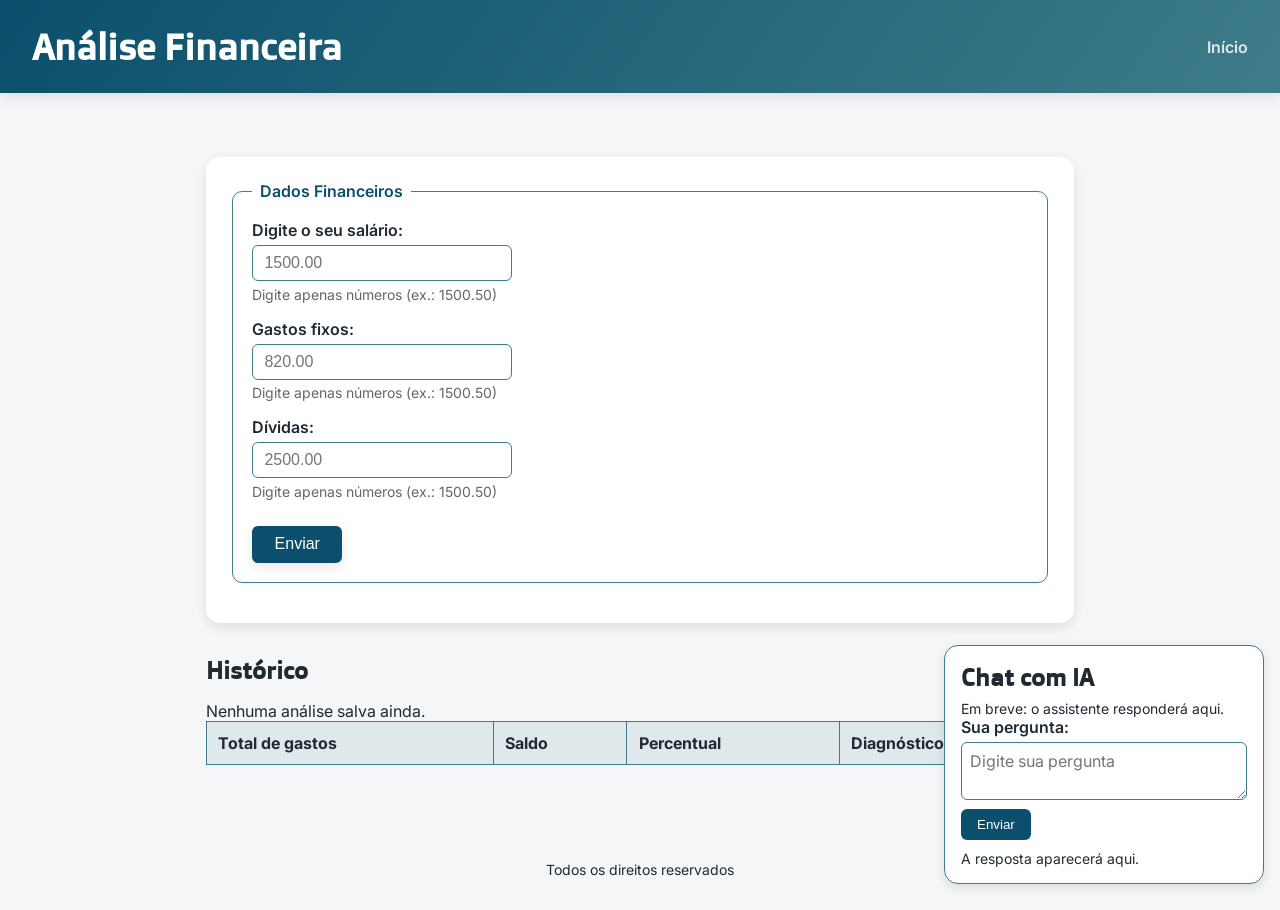
==== frontend/analise.html @ 75f6d4fb "docs: guia de requisitos e estrutura do frontend" ====
<!DOCTYPE html>
<html lang="pt-BR">
    <head>
        <meta charset="utf-8">
        <meta name="viewport" content="width=device-width, initial-scale=1.0">
        <title>Análise Financeira</title>
        <!--Aqui fica o link de estilos da página-->
        <link rel="stylesheet" href="css/estilo.css">
    </head>
    <body>
        <header>
            <h1 class="main-title">Análise Financeira</h1>
            <nav>
                <ul>
                    <li><a href="index.html">Início</a></li>
                </ul>
            </nav>
        </header>
        <main>
            <div class="container-activity">
                <section class="atividade">
                    <!--Formulário para entrada de dados de salário, gastos e dívidas-->
                    <form action="" method="post">
                        <fieldset>
                            <legend>Dados Financeiros</legend>
                            <div>
                                <label for="salario">Digite o seu salário:</label>
                                <input type="number" id="salario" name="salario" step="0.01" min="0.01" placeholder="1500.00" aria-describedby="salario-ajuda" required/>
                                <!--Texto de suporte discreto-->
                                <small id="salario-ajuda">
                                    Digite apenas números (ex.: 1500.50)
                                </small>
                            </div>
                            <div>
                                <label for="gastos-fixos">Gastos fixos:</label>
                                <input type="number" id="gastos-fixos" name="gastos_fixos" step="0.01" min="0" aria-describedby="gastos-fixos-ajuda" placeholder="820.00" required/>
                                <!--Texto de suporte discreto-->
                                <small id="gastos-fixos-ajuda">
                                    Digite apenas números (ex.: 1500.50)
                                </small>
                            </div>
                            <div>
                                <label for="dividas">Dívidas:</label>
                                <input type="number" id="dividas" name="dividas" step="0.01" min="0" placeholder="2500.00" aria-describedby="dividas-ajuda" required/>
                                <!--Texto de suporte discreto-->
                                <small id="dividas-ajuda">
                                    Digite apenas números (ex.: 1500.50)
                                </small>
                            </div>
                            <button type="submit">Enviar</button>
                        </fieldset>
                        <div class="resultado" id="bloco-diagnostico" aria-live="polite"></div>
                    </form>
                </section>
                <div class="mensagem-erro" role="alert"></div>
            </div>
            <section class="historico" aria-labelledby="titulo-historico">
                <h2 id="titulo-historico">Histórico</h2>
                <p id="historico-vazio" role="status">Nenhuma análise salva ainda.</p>
                <table class="tabela">
                    <thead>
                        <tr>
                            <th scope="col">Total de gastos</th>
                            <th scope="col">Saldo</th>
                            <th scope="col">Percentual</th>
                            <th scope="col">Diagnóstico</th>
                        </tr>
                    </thead>
                    <tbody id="historico-corpo"></tbody>
                </table>
            </section>
        </main>
        <aside class="chat-ia" aria-labelledby="chat-titulo">
            <h2 id="chat-titulo">Chat com IA</h2>
            <p id="chat-ajuda">Em breve: o assistente responderá aqui.</p>
            <label for="pergunta-chat">Sua pergunta:</label>
            <textarea id="pergunta-chat" name="pergunta" rows="2" placeholder="Digite sua pergunta" aria-describedby="chat-ajuda"></textarea>
            <button type="button">Enviar</button>
            <div class="chat-resposta" aria-live="polite">A resposta aparecerá aqui.</div>
        </aside>
        <footer>Todos os direitos reservados</footer>
    </body>
</html>
---- frontend/css/estilo.css ----
/* 1. IMPORTS (fontes externas, se usar) */
@import url('https://fonts.googleapis.com/css2?family=Inter:wght@400;600;700&display=swap');
@import url('https://fonts.googleapis.com/css2?family=Doppio+One&display=swap');

/* 2. RESET / NORMALIZAÇÃO */
* {
    box-sizing: border-box;
}
body, h1, h2, h3, p, ul {
    margin: 0;
}

/* 3. VARIÁVEIS (:root) */
:root{
    /* cores */
    --cor-fundo: #F5F6F7;
    --cor-texto: #1F2A33;
    --cor-texto-claro: #FFFFFF;
    --cor-primaria: #0B4F6C;
    --cor-secundaria: #3E7C89;
    --cor-erro: #B3261E;
    --cor-sucesso: #2E7D5B;
    --cor-link-claro: #DFE9EC;

    /* tipografia */
    --fonte-titulo: 'Doppio One', sans-serif;
    --fonte-corpo: 'Inter', sans-serif;
    --fonte-base: 1rem;
    --fonte-h1: 2.25rem;
    --fonte-h2: 1.5rem;
    --fonte-h3: 1.125rem;
    --fonte-pequena: 0.875rem;

    /* reutilizáveis*/
    --raio-padrao: 14px;
    --sombra-padrao: 0 4px 12px rgba(0, 0, 0, 0.1);
}

/* 4. ESTILOS GLOBAIS / BASE */
body {
    font-family: var(--fonte-corpo);
    background: var(--cor-fundo);
    color: var(--cor-texto);
}
h1, h2, h3 {
    font-family: var(--fonte-titulo);
    font-weight: bold;
}
h2 {font-size: var(--fonte-h2);}
h3 {font-size: var(--fonte-h3);}
p {
    margin-top: 0.4rem;
    font-size: var(--fonte-base);
}
a {
    color: var(--cor-primaria);
    text-decoration: none;
}
a:hover {
    text-decoration: underline;
}

/* 5. LAYOUT MACRO (header, main, footer) */
header {
    background: linear-gradient(125deg, var(--cor-primaria), var(--cor-secundaria));
    box-shadow: var(--sombra-padrao);
    padding: 1.5rem 2rem;
    color: var(--cor-texto-claro);
    display: flex;
    align-items: center;
    justify-content: space-between;
    gap: 1.5rem;
}
.main-title {
    color: var(--cor-texto-claro);
    font-size: var(--fonte-h1);
    margin-bottom: 0;
}
header nav ul {
    list-style: none;
    padding: 0;
    display: flex;
    gap: 1.5rem;
}
header nav a {
    color: var(--cor-link-claro);
    font-weight: 600;
}
main {
    max-width: 900px;
    padding: 2rem 1rem;
    margin: 0 auto;
}
footer {
    text-align: center;
    font-size: var(--fonte-pequena);
    color: var(--cor-texto);
    padding: 2rem;
}

/* 6. COMPONENTES */

/* Banner inicial */
.hero {
    background: rgba(11, 79, 108, 0.1);
    display: flex;
    align-items: center;
    gap: 2rem;
    padding: 2.5rem;
    margin-bottom: 2.5rem;
    border-radius: 1.8rem;
    box-shadow: var(--sombra-padrao);
}
.hero-text {
    flex: 1;
}
.hero-text p {
    font-size: 1.125rem;
    text-align: justify;
}
.hero img{
    height: auto;
    max-width: 320px;
    border-radius: var(--raio-padrao);
    width: 100%;
}

/* Cards */
.cards {
    display: grid;
    grid-template-columns: repeat(auto-fit, minmax(260px, 1fr));
    gap: 1.5rem;
    margin-bottom: 2.5rem;
}
.card {
    background: var(--cor-secundaria);
    border-radius: var(--raio-padrao);
    padding: 1.8rem;
    box-shadow: var(--sombra-padrao);
    transition: transform 0.2s, box-shadow 0.2s;
    border-top: 4px solid var(--cor-primaria);
    color: var(--cor-texto-claro);
}
.card:hover {
    transform: translateY(-5px);
    box-shadow: 0 6px 16px rgba(0, 0, 0, 0.18);
}
.card h2 {
    color: var(--cor-texto-claro);
}
.card a {
    color: var(--cor-texto-claro);
    font-weight: 600;
}

/* Atividades e formulários */
.container-activity {
    margin-top: 2rem;
    background: #FFFFFF;
    padding: 1.5rem;
    border-radius: var(--raio-padrao);
    box-shadow: var(--sombra-padrao);
}
.atividade h2,
.economia-potencial > h2 {
    margin-bottom: 1rem;
}
.economia-potencial {
    margin: 0;
}
.economia-potencial .cards {
    margin-top: 1rem;
}
fieldset {
    border: 1px solid var(--cor-secundaria);
    border-radius: 10px;
    padding: 1.2rem;
    margin-bottom: 1rem;
}
legend {
    font-weight: 600;
    color: var(--cor-primaria);
    padding: 0 0.5rem;
}
form div {
    margin-bottom: 1rem;
}
label {
    display: block;
    font-weight: 600;
    margin-bottom: 0.3rem;
}
input[type="number"] {
    width: 100%;
    max-width: 260px;
    padding: 0.5rem 0.7rem;
    border: 1px solid var(--cor-secundaria);
    border-radius: 6px;
    font-size: var(--fonte-base);
}
small {
    display: block;
    margin-top: 0.3rem;
    font-size: var(--fonte-pequena);
    color: #666;
}
button[type="submit"] {
    background: var(--cor-primaria);
    color: var(--cor-texto-claro);
    border: none;
    padding: 0.6rem 1.4rem;
    border-radius: 6px;
    font-size: var(--fonte-base);
    cursor: pointer;
    box-shadow: var(--sombra-padrao);
    margin-top: 0.6rem;
}

/* Resultados e mensagens */
.resultado {
    border: 1px solid var(--cor-secundaria);
    border-radius: 10px;
    padding: 1.2rem;
}
.resultado:empty {
    display: none;
}
.mensagem-erro:empty {
    display: none;
}
.mensagem-erro:not(:empty) {
    margin: 1rem 0;
    color: var(--cor-erro);
}

/* Histórico e tabelas */
.historico {
    margin: 2rem 0;
    overflow-x: auto;
}
.historico h2 {
    margin-bottom: 1rem;
}
.tabela {
    width: 100%;
    border-collapse: collapse;
}
.tabela th,
.tabela td {
    padding: 0.7rem;
    border: 1px solid var(--cor-secundaria);
    text-align: left;
}
.tabela th {
    background: var(--cor-link-claro);
}

/* Chat estático */
.chat-ia {
    position: fixed;
    z-index: 10;
    right: 1rem;
    bottom: 1rem;
    width: 320px;
    max-width: calc(100vw - 2rem);
    padding: 1rem;
    background: #FFFFFF;
    border: 1px solid var(--cor-secundaria);
    border-radius: var(--raio-padrao);
    box-shadow: var(--sombra-padrao);
}
.chat-ia h2 {
    margin-bottom: 0.5rem;
}
.chat-ia p {
    font-size: var(--fonte-pequena);
}
.chat-ia textarea {
    display: block;
    width: 100%;
    margin: 0.3rem 0 0.6rem;
    padding: 0.5rem;
    border: 1px solid var(--cor-secundaria);
    border-radius: 6px;
    font: inherit;
}
.chat-ia button {
    background: var(--cor-primaria);
    color: var(--cor-texto-claro);
    border: 0;
    padding: 0.5rem 1rem;
    border-radius: 6px;
}
.chat-resposta {
    margin-top: 0.6rem;
    font-size: var(--fonte-pequena);
}

/* 7. ESTADOS INTERATIVOS */

/* 8. RESPONSIVIDADE (media queries) */
@media (max-width: 640px) {
    header {
        align-items: flex-start;
        flex-direction: column;
        padding: 1.25rem 1rem;
    }
    header nav ul {
        flex-wrap: wrap;
        gap: 0.75rem 1rem;
    }
    .hero {
        align-items: flex-start;
        flex-direction: column;
        padding: 1.5rem;
    }
    .hero img {
        max-width: 100%;
    }
    .chat-ia {
        position: static;
        width: auto;
        max-width: none;
        margin: 0 1rem 1rem;
    }
}
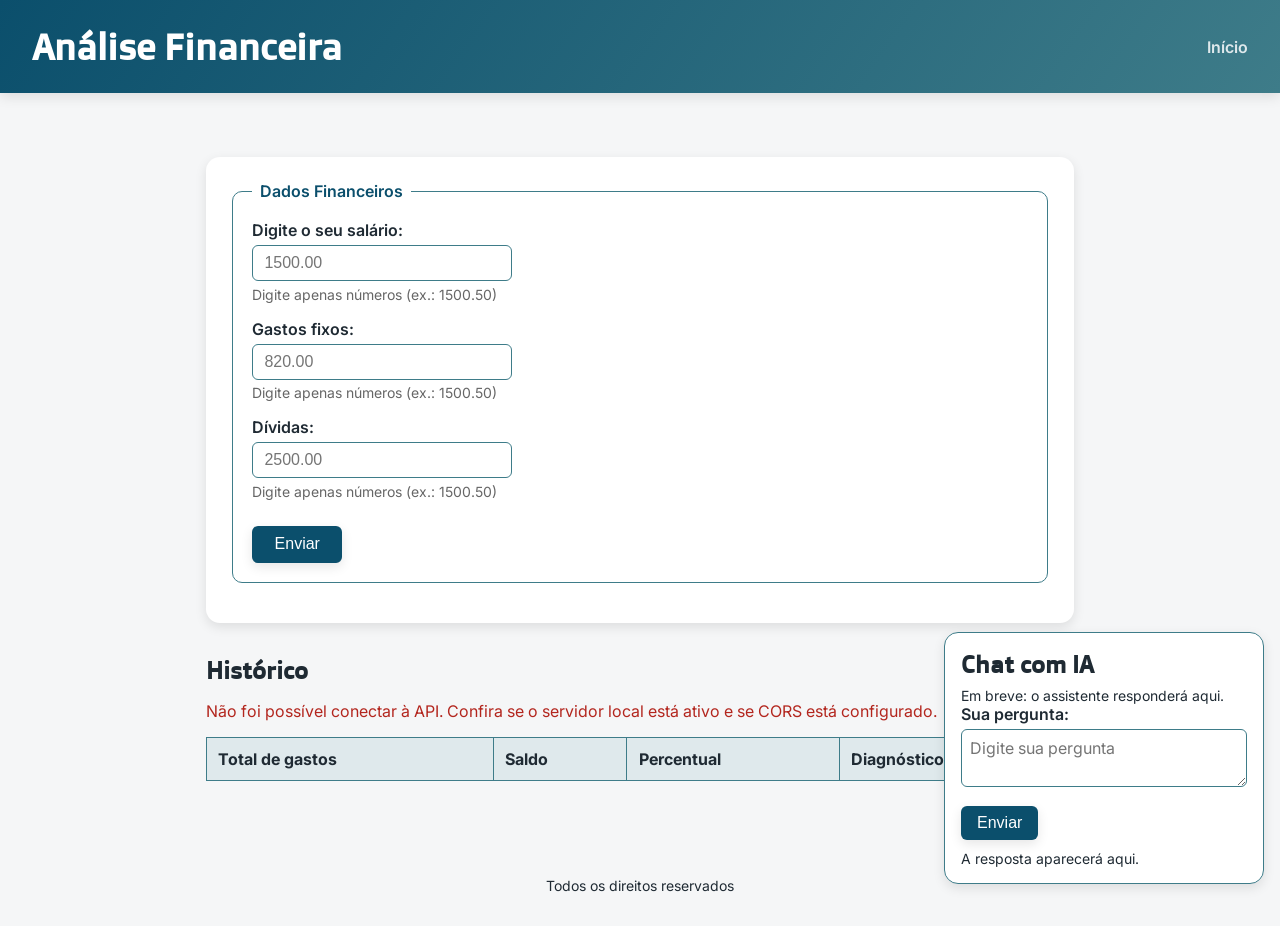
==== commit 7ff5978b: "Conecta frontend à API local" ====
--- a/frontend/analise.html
+++ b/frontend/analise.html
@@ -6,6 +6,7 @@
         <title>Análise Financeira</title>
         <!--Aqui fica o link de estilos da página-->
         <link rel="stylesheet" href="css/estilo.css">
+        <script src="js/app.js" defer></script>
     </head>
     <body>
         <header>
@@ -20,7 +21,7 @@
             <div class="container-activity">
                 <section class="atividade">
                     <!--Formulário para entrada de dados de salário, gastos e dívidas-->
-                    <form action="" method="post">
+                    <form action="" method="post" data-api-path="/analise" data-result-id="bloco-diagnostico" data-error-id="erro-analise">
                         <fieldset>
                             <legend>Dados Financeiros</legend>
                             <div>
@@ -52,11 +53,12 @@
                         <div class="resultado" id="bloco-diagnostico" aria-live="polite"></div>
                     </form>
                 </section>
-                <div class="mensagem-erro" role="alert"></div>
+                <div class="mensagem-erro" id="erro-analise" role="alert"></div>
             </div>
             <section class="historico" aria-labelledby="titulo-historico">
                 <h2 id="titulo-historico">Histórico</h2>
                 <p id="historico-vazio" role="status">Nenhuma análise salva ainda.</p>
+                <div class="mensagem-erro" id="erro-historico" role="alert"></div>
                 <table class="tabela">
                     <thead>
                         <tr>
@@ -73,10 +75,12 @@
         <aside class="chat-ia" aria-labelledby="chat-titulo">
             <h2 id="chat-titulo">Chat com IA</h2>
             <p id="chat-ajuda">Em breve: o assistente responderá aqui.</p>
-            <label for="pergunta-chat">Sua pergunta:</label>
-            <textarea id="pergunta-chat" name="pergunta" rows="2" placeholder="Digite sua pergunta" aria-describedby="chat-ajuda"></textarea>
-            <button type="button">Enviar</button>
-            <div class="chat-resposta" aria-live="polite">A resposta aparecerá aqui.</div>
+            <form action="" method="post" data-api-path="/chat" data-result-id="chat-resposta" data-error-id="chat-resposta">
+                <label for="pergunta-chat">Sua pergunta:</label>
+                <textarea id="pergunta-chat" name="pergunta" rows="2" placeholder="Digite sua pergunta" aria-describedby="chat-ajuda" required></textarea>
+                <button type="submit">Enviar</button>
+            </form>
+            <div class="chat-resposta" id="chat-resposta" role="status" aria-live="polite">A resposta aparecerá aqui.</div>
         </aside>
         <footer>Todos os direitos reservados</footer>
     </body>
--- a/frontend/css/estilo.css
+++ b/frontend/css/estilo.css
@@ -297,13 +297,42 @@
 }
 
 /* 7. ESTADOS INTERATIVOS */
+a,
+button {
+    transition: color 0.15s ease, background-color 0.15s ease, filter 0.15s ease, opacity 0.15s ease, transform 0.15s ease;
+}
+a:active {
+    opacity: 0.75;
+}
+button:hover {
+    filter: brightness(1.1);
+}
+button:active {
+    filter: brightness(0.9);
+    transform: translateY(1px);
+}
+button:disabled {
+    cursor: wait;
+    opacity: 0.7;
+}
+:focus-visible {
+    outline: 3px solid var(--cor-texto-claro);
+    outline-offset: 3px;
+    box-shadow: 0 0 0 6px var(--cor-primaria);
+}
+input[type="number"]:user-invalid {
+    border-color: var(--cor-erro);
+}
 
 /* 8. RESPONSIVIDADE (media queries) */
-@media (max-width: 640px) {
+@media (max-width: 600px) {
     header {
         align-items: flex-start;
         flex-direction: column;
         padding: 1.25rem 1rem;
+    }
+    header nav {
+        width: 100%;
     }
     header nav ul {
         flex-wrap: wrap;
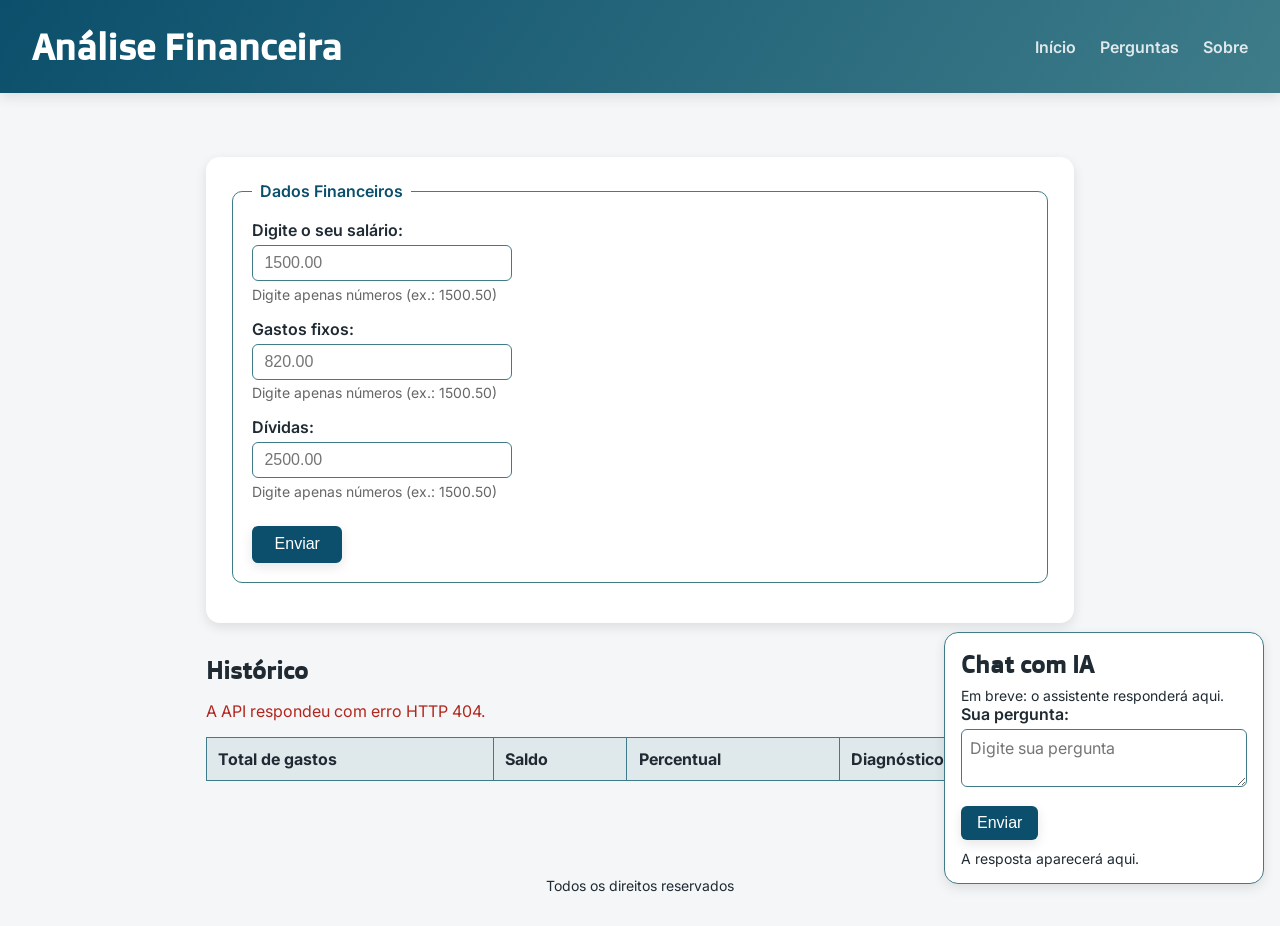
==== commit 8345d690: "feat: adiciona páginas informativas e atualiza frontend" ====
--- a/frontend/analise.html
+++ b/frontend/analise.html
@@ -14,6 +14,8 @@
             <nav>
                 <ul>
                     <li><a href="index.html">Início</a></li>
+                    <li><a href="/perguntas">Perguntas</a></li>
+                    <li><a href="/sobre">Sobre</a></li>
                 </ul>
             </nav>
         </header>
--- a/frontend/css/estilo.css
+++ b/frontend/css/estilo.css
@@ -21,6 +21,8 @@
     --cor-erro: #B3261E;
     --cor-sucesso: #2E7D5B;
     --cor-link-claro: #DFE9EC;
+    --cor-esmeralda: #34D399;
+    --cor-esmeralda-clara: #A7F3D0;
 
     /* tipografia */
     --fonte-titulo: 'Doppio One', sans-serif;
@@ -132,6 +134,19 @@
     gap: 1.5rem;
     margin-bottom: 2.5rem;
 }
+.cards-inicio {
+    grid-template-columns: repeat(2, minmax(0, 1fr));
+}
+.cards-inicio .card {
+    background: var(--cor-primaria);
+    border-top-color: var(--cor-esmeralda);
+}
+.cards-inicio .card a {
+    color: var(--cor-esmeralda);
+}
+.cards-inicio .card a:hover {
+    color: var(--cor-esmeralda-clara);
+}
 .card {
     background: var(--cor-secundaria);
     border-radius: var(--raio-padrao);
@@ -151,6 +166,28 @@
 .card a {
     color: var(--cor-texto-claro);
     font-weight: 600;
+}
+
+/* Conteúdo informativo */
+.pagina-informativa > h2 {
+    margin-bottom: 1rem;
+}
+.pergunta-frequente + .pergunta-frequente {
+    margin-top: 1rem;
+}
+.pergunta-frequente summary {
+    color: var(--cor-primaria);
+    cursor: pointer;
+    font-weight: 600;
+}
+.pergunta-frequente p {
+    margin-top: 0.75rem;
+}
+.lista-recursos {
+    padding-left: 1.5rem;
+}
+.lista-recursos li + li {
+    margin-top: 0.5rem;
 }
 
 /* Atividades e formulários */
@@ -254,8 +291,21 @@
 .tabela th {
     background: var(--cor-link-claro);
 }
-
-/* Chat estático */
+.cabecalho-cronograma {
+    display: flex;
+    align-items: baseline;
+    justify-content: space-between;
+    gap: 1rem;
+    margin-bottom: 0.75rem;
+}
+.cabecalho-cronograma p {
+    margin: 0;
+}
+.cabecalho-cronograma strong {
+    color: var(--cor-primaria);
+}
+
+/* Chat */
 .chat-ia {
     position: fixed;
     z-index: 10;
@@ -295,6 +345,55 @@
     margin-top: 0.6rem;
     font-size: var(--fonte-pequena);
 }
+.chat-conversa {
+    display: flex;
+    flex-direction: column;
+    gap: 0.5rem;
+    max-height: 220px;
+    overflow-y: auto;
+    margin-top: 0.75rem;
+    padding: 0.2rem;
+    overscroll-behavior: contain;
+}
+.chat-conversa:empty {
+    display: none;
+}
+.chat-mensagem {
+    width: fit-content;
+    max-width: 90%;
+    padding: 0.55rem 0.75rem;
+    border-radius: 12px;
+    font-size: var(--fonte-pequena);
+    line-height: 1.4;
+    overflow-wrap: anywhere;
+    white-space: pre-wrap;
+}
+.chat-mensagem-usuario {
+    align-self: flex-end;
+    background: var(--cor-primaria);
+    color: var(--cor-texto-claro);
+    border-bottom-right-radius: 3px;
+}
+.chat-mensagem-assistente {
+    align-self: flex-start;
+    background: #E8F1F3;
+    color: var(--cor-texto);
+    border-bottom-left-radius: 3px;
+}
+.chat-mensagem-carregando {
+    opacity: 0.75;
+}
+.chat-remetente {
+    display: block;
+    font-weight: 700;
+}
+.chat-mensagem p {
+    margin-top: 0.2rem;
+}
+.chat-erro {
+    margin-top: 0.5rem;
+    font-size: var(--fonte-pequena);
+}
 
 /* 7. ESTADOS INTERATIVOS */
 a,
@@ -346,6 +445,14 @@
     .hero img {
         max-width: 100%;
     }
+    .cards-inicio {
+        grid-template-columns: 1fr;
+    }
+    .cabecalho-cronograma {
+        align-items: flex-start;
+        flex-direction: column;
+        gap: 0.25rem;
+    }
     .chat-ia {
         position: static;
         width: auto;
